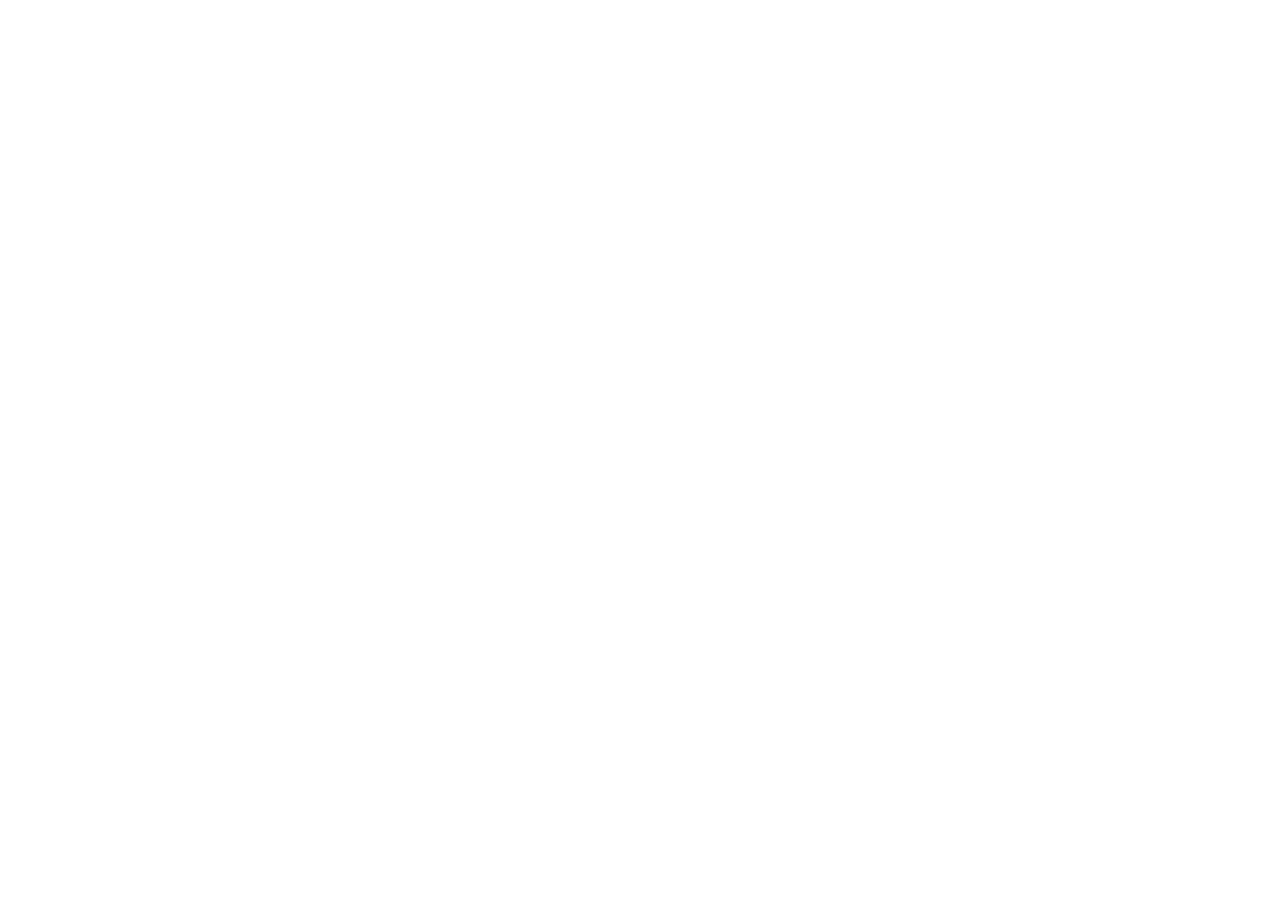
==== index.html @ ef3cb837 "." ====
<!DOCTYPE html>
<html lang="en">
<head>
    <meta charset="UTF-8">
    <meta name="viewport" content="width=device-width, initial-scale=1.0">
    <link rel="stylesheet" href="style.css">
    <script src="script.js"></script>
    <title>Document</title>
</head>
<body>
    <title>
        <h1>Git Testing</h1>
    </title>
</body>
</html>
---- style.css ----
h1{
    font-size: x-large;
    color: brown;
}
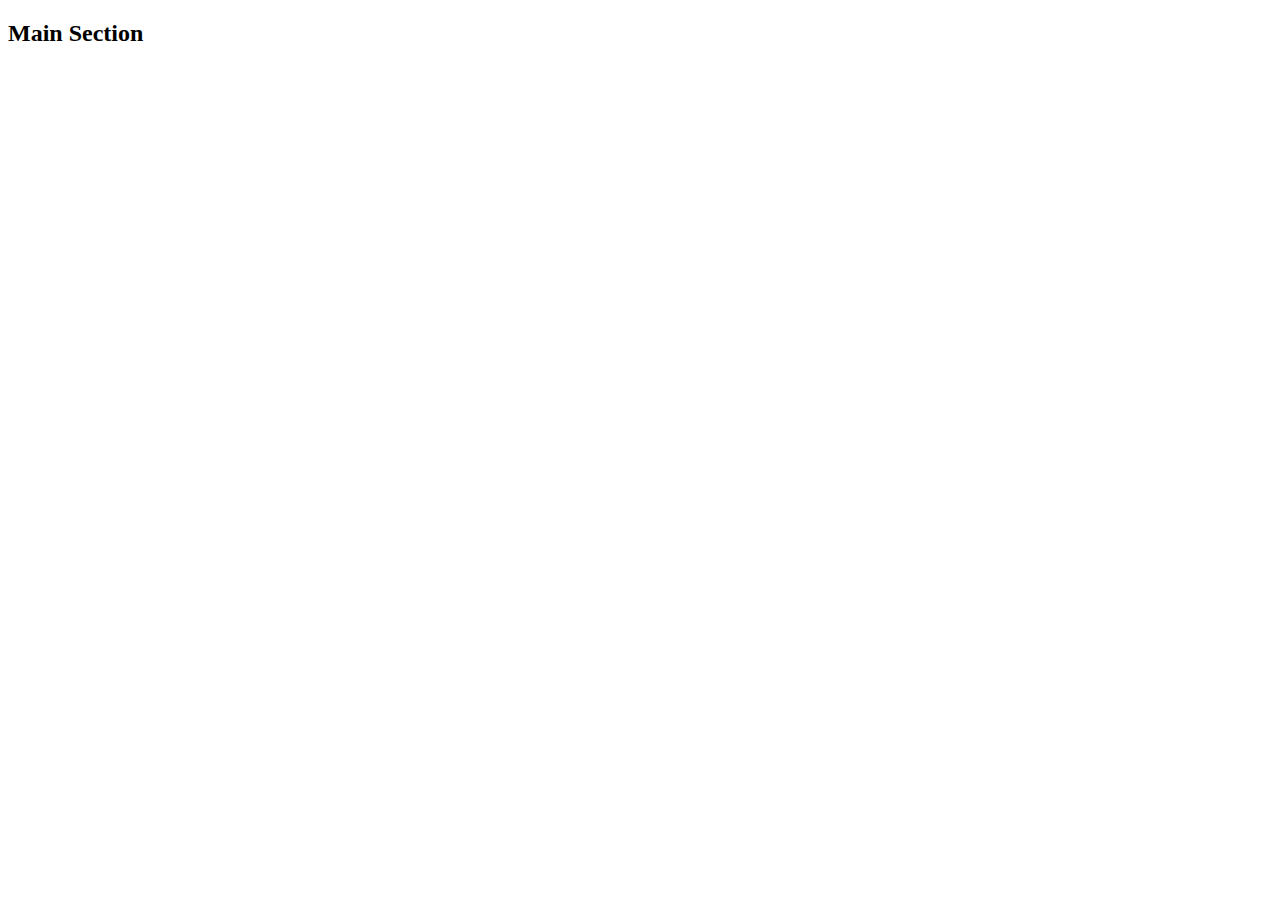
==== commit 5bb0ae1d: "Add the main section" ====
--- a/index.html
+++ b/index.html
@@ -11,5 +11,8 @@
     <title>
         <h1>Git Testing</h1>
     </title>
+    <main>
+        <h2>Main Section</h2>
+    </main>
 </body>
 </html>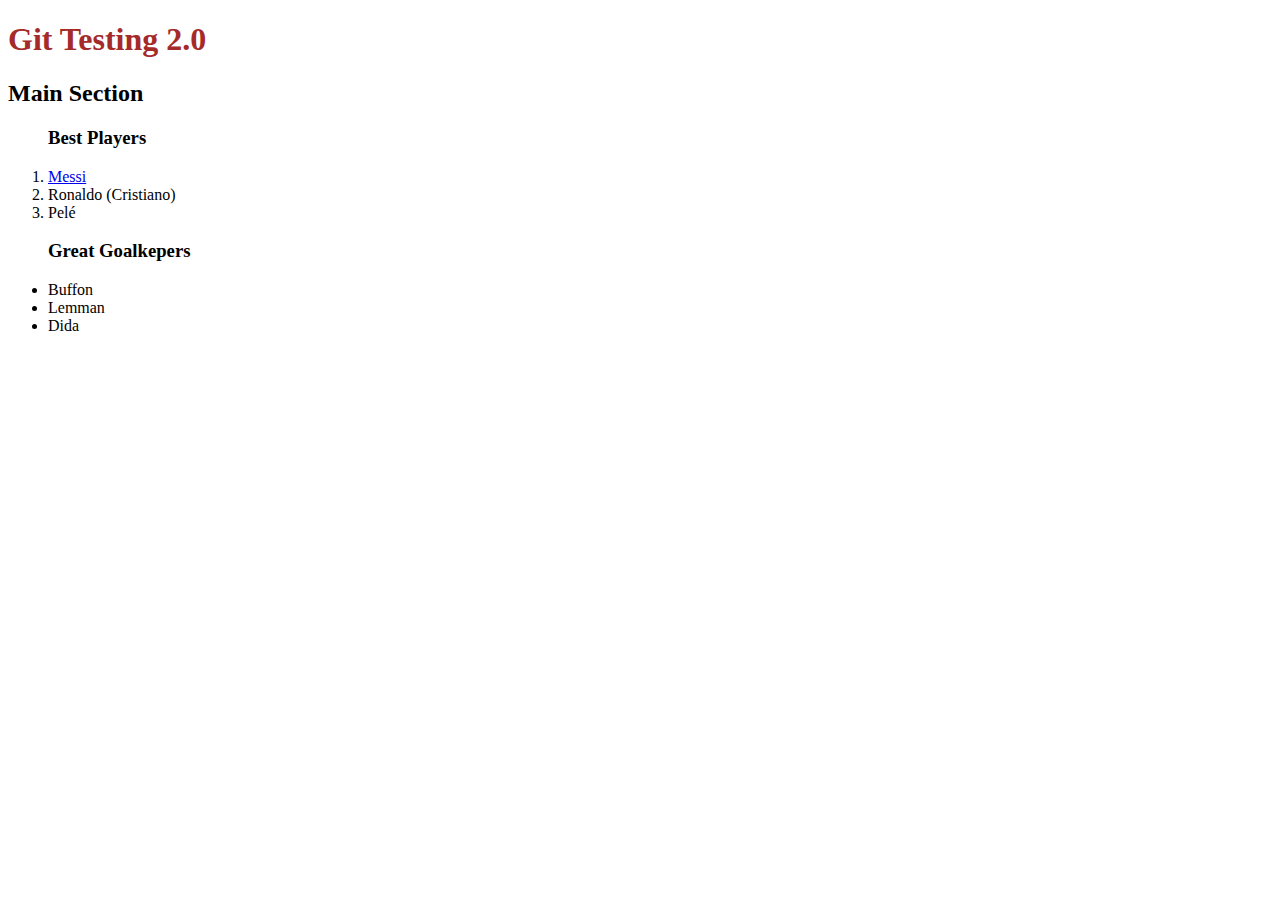
==== commit 1848d32e: "Update main content" ====
--- a/index.html
+++ b/index.html
@@ -8,11 +8,24 @@
     <title>Document</title>
 </head>
 <body>
-    <title>
-        <h1>Git Testing</h1>
-    </title>
+        <h1>Git Testing 2.0</h1>
+        <!--This title changes in every version-->
     <main>
         <h2>Main Section</h2>
     </main>
+    <div class="lists">
+        <ol>
+            <h3>Best Players</h3>
+            <li><a href="https://cdn.britannica.com/35/238335-050-2CB2EB8A/Lionel-Messi-Argentina-Netherlands-World-Cup-Qatar-2022.jpg" target="_blank" rel="noreferrer noopener">Messi</a></li>
+            <li>Ronaldo (Cristiano)</li>
+            <li>Pelé</li>
+        </ol>
+        <ul>
+            <h3>Great Goalkepers</h3>
+            <li>Buffon</li>
+            <li>Lemman</li>
+            <li>Dida</li>
+        </ul>
+    </div>
 </body>
 </html>--- a/style.css
+++ b/style.css
@@ -1,4 +1,4 @@
 h1{
-    font-size: x-large;
+    font-size:xx-large;
     color: brown;
 }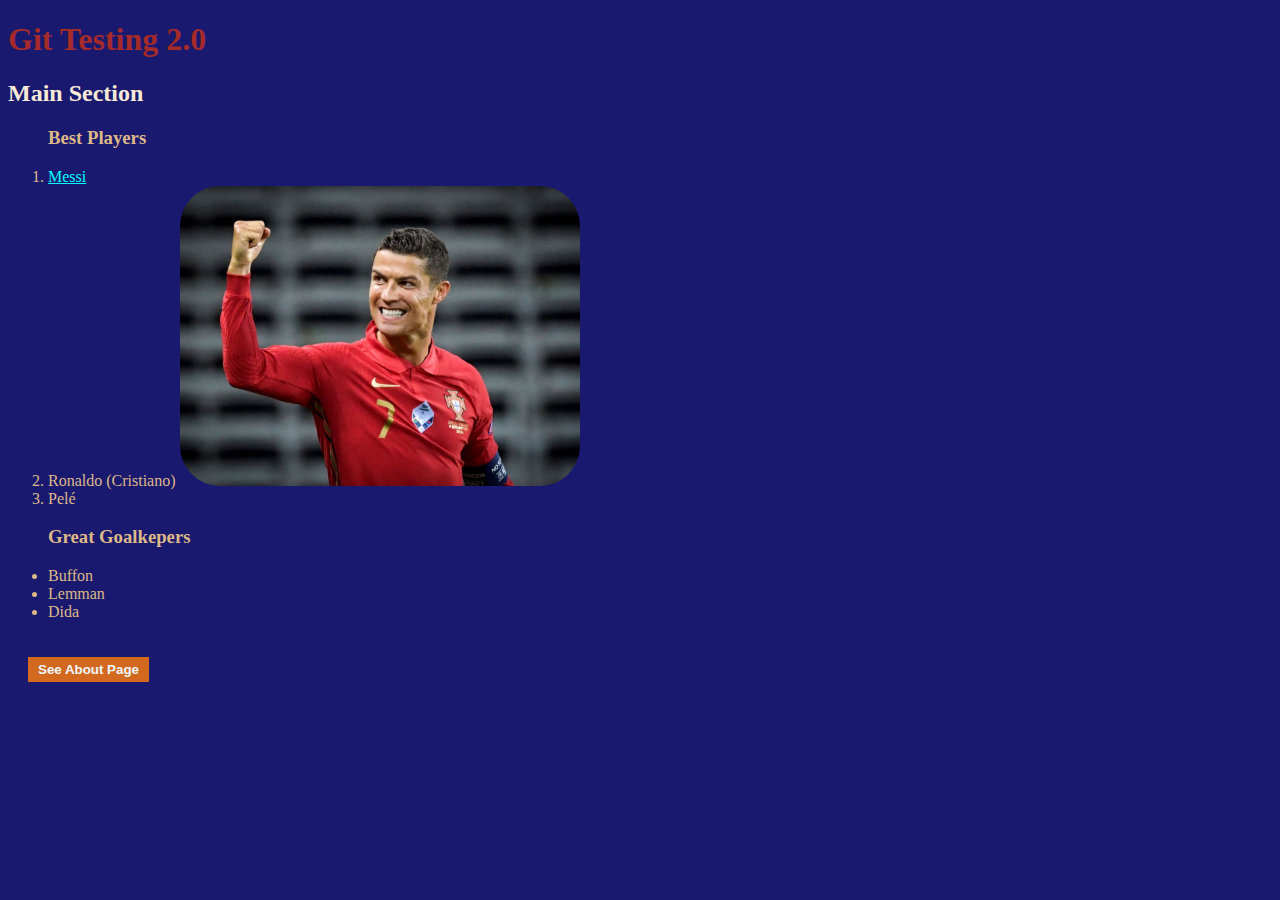
==== commit 5d4cee35: "Add images folder and images to project" ====
--- a/index.html
+++ b/index.html
@@ -16,8 +16,11 @@
     <div class="lists">
         <ol>
             <h3>Best Players</h3>
-            <li><a href="https://cdn.britannica.com/35/238335-050-2CB2EB8A/Lionel-Messi-Argentina-Netherlands-World-Cup-Qatar-2022.jpg" target="_blank" rel="noreferrer noopener">Messi</a></li>
-            <li>Ronaldo (Cristiano)</li>
+            <li><a href="https://cdn.britannica.com/35/238335-050-2CB2EB8A/Lionel-Messi-Argentina-Netherlands-World-Cup-Qatar-2022.jpg" target="_blank" rel="noreferrer noopener">Messi</a>
+            <img src="https://livesport-ott-images.ssl.cdn.cra.cz/r900xfq60/8d3a916a-38a5-4d15-87c4-8063a8371507.jpeg" alt=""></li>
+            <li>Ronaldo (Cristiano)
+                <img src="./Images/ronaldo.jpg" alt="">
+            </li>
             <li>Pelé</li>
         </ol>
         <ul>
@@ -27,5 +30,6 @@
             <li>Dida</li>
         </ul>
     </div>
+    <a href="about.html"><button>See About Page</button></a>
 </body>
 </html>--- a/style.css
+++ b/style.css
@@ -1,4 +1,31 @@
+:root{
+    background-color: midnightblue;
+}
+/*Text styles*/
 h1{
     font-size:xx-large;
     color: brown;
+}
+h2{
+    color: antiquewhite;
+}
+p, li, h3{
+    color: burlywood;
+}
+a{
+    color: aqua;
+}
+/*Button styles*/
+button{
+    padding: 5px 10px;
+    background-color: chocolate;
+    border: none;
+    font-weight: bold;
+    color: aliceblue;
+    margin: 20px;
+}
+/*Images styles*/
+li img{
+    width: 400px;
+    border-radius: 40px;
 }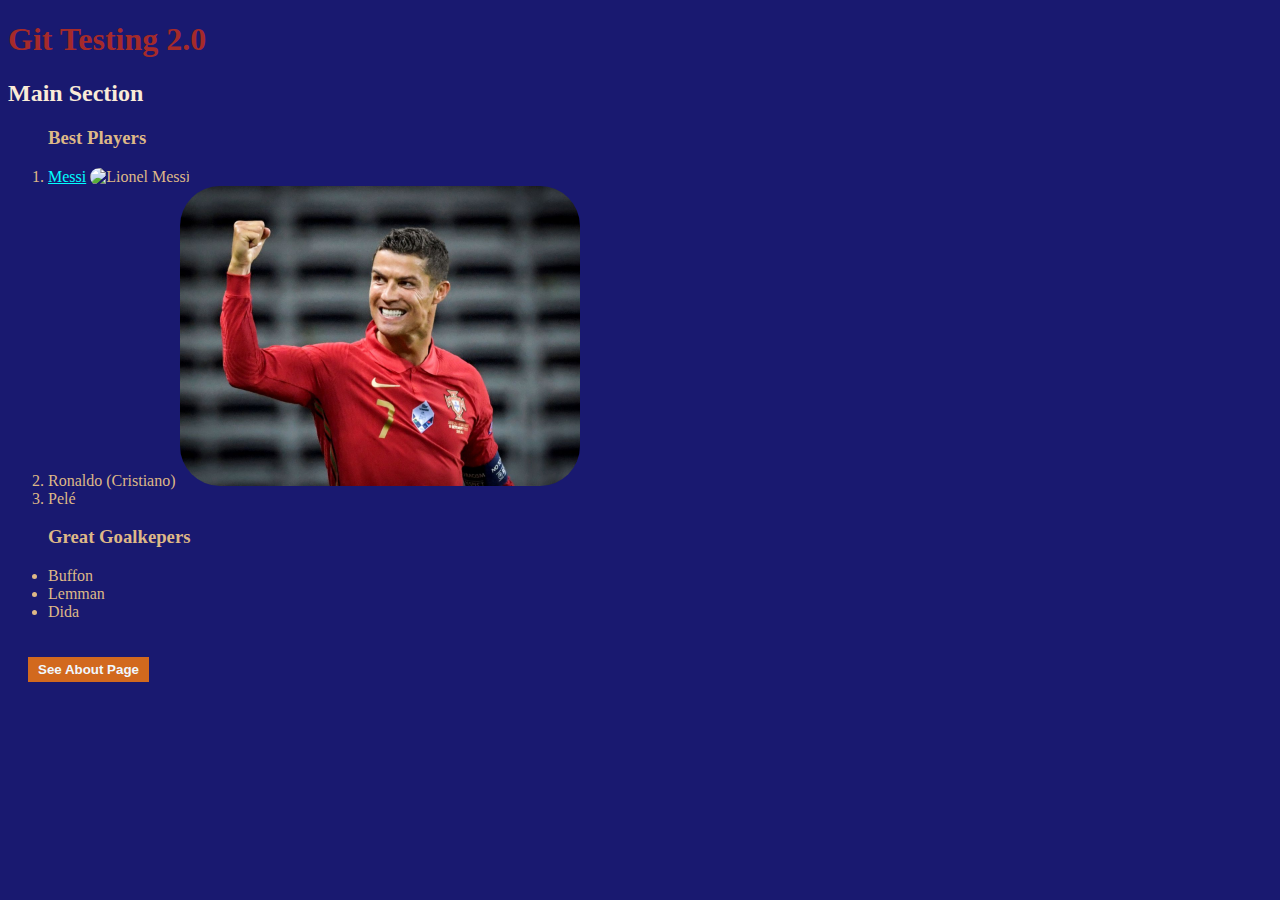
==== commit fa1e89f2: "Create file structure" ====
--- a/index.html
+++ b/index.html
@@ -3,8 +3,8 @@
 <head>
     <meta charset="UTF-8">
     <meta name="viewport" content="width=device-width, initial-scale=1.0">
-    <link rel="stylesheet" href="style.css">
-    <script src="script.js"></script>
+    <link rel="stylesheet" href="./css/style.css">
+    <script src="./js/script.js"></script>
     <title>Document</title>
 </head>
 <body>
@@ -17,9 +17,9 @@
         <ol>
             <h3>Best Players</h3>
             <li><a href="https://cdn.britannica.com/35/238335-050-2CB2EB8A/Lionel-Messi-Argentina-Netherlands-World-Cup-Qatar-2022.jpg" target="_blank" rel="noreferrer noopener">Messi</a>
-            <img src="https://livesport-ott-images.ssl.cdn.cra.cz/r900xfq60/8d3a916a-38a5-4d15-87c4-8063a8371507.jpeg" alt=""></li>
+            <img src="https://livesport-ott-images.ssl.cdn.cra.cz/r900xfq60/8d3a916a-38a5-4d15-87c4-8063a8371507.jpeg" alt="Lionel Messi"></li>
             <li>Ronaldo (Cristiano)
-                <img src="./Images/ronaldo.jpg" alt="">
+                <img src="./img/ronaldo.jpg" alt="Cristiano Ronaldo">
             </li>
             <li>Pelé</li>
         </ol>
--- a/css/style.css
+++ b/css/style.css
@@ -0,0 +1,31 @@
+:root{
+    background-color: midnightblue;
+}
+/*Text styles*/
+h1{
+    font-size:xx-large;
+    color: brown;
+}
+h2{
+    color: antiquewhite;
+}
+p, li, h3{
+    color: burlywood;
+}
+a{
+    color: aqua;
+}
+/*Button styles*/
+button{
+    padding: 5px 10px;
+    background-color: chocolate;
+    border: none;
+    font-weight: bold;
+    color: aliceblue;
+    margin: 20px;
+}
+/*Images styles*/
+li img{
+    width: 400px;
+    border-radius: 40px;
+}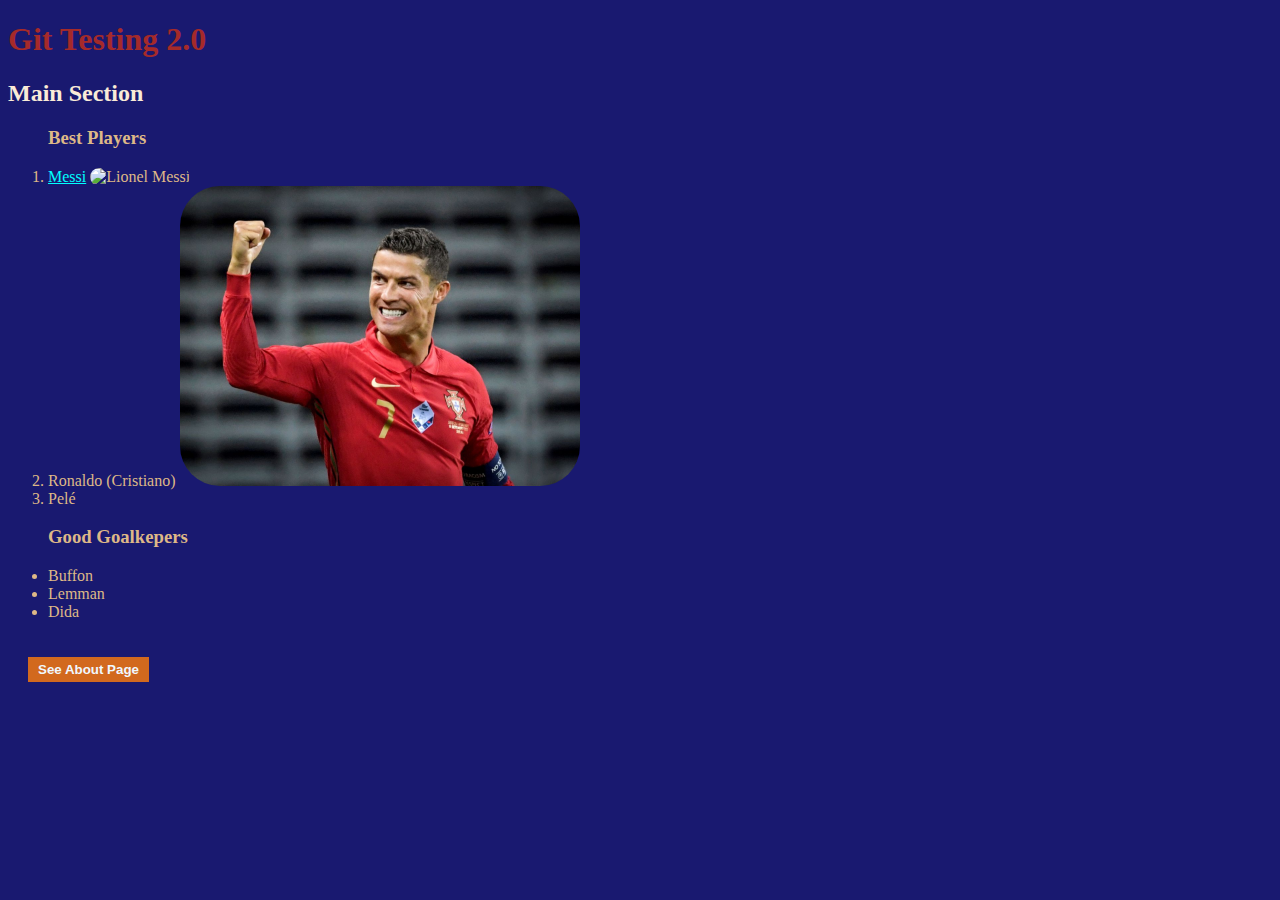
==== commit 4346a4e9: "Test new Git User" ====
--- a/index.html
+++ b/index.html
@@ -24,7 +24,7 @@
             <li>Pelé</li>
         </ol>
         <ul>
-            <h3>Great Goalkepers</h3>
+            <h3>Good Goalkepers</h3>
             <li>Buffon</li>
             <li>Lemman</li>
             <li>Dida</li>
